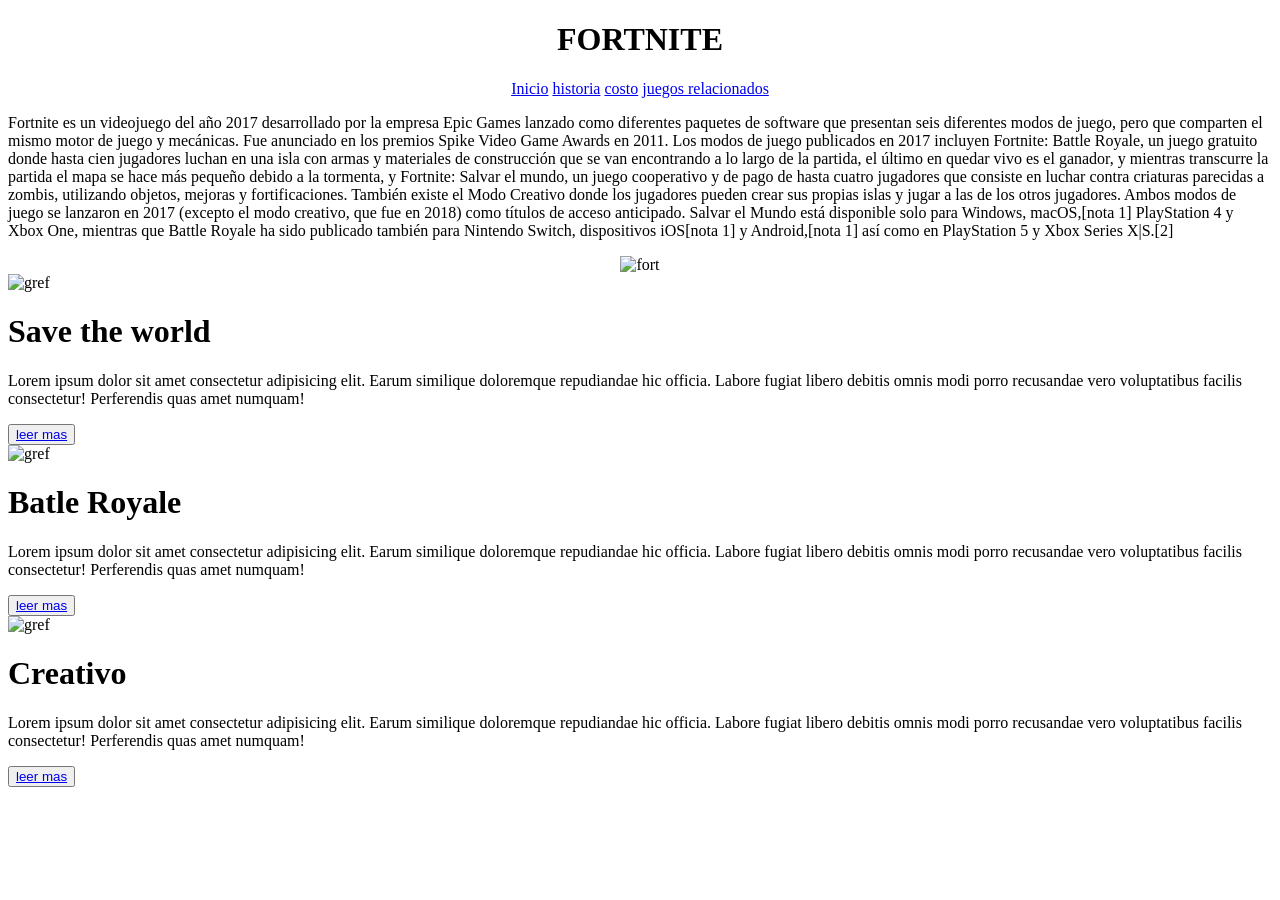
==== paginas/inicio.html @ 30dea25d "desafio" ====
<!DOCTYPE html>
<html lang="en">
<head>
    <meta charset="UTF-8">
    <meta name="viewport" content="width=device-width, initial-scale=1.0">
    <title>inicio</title>
</head>

<body>
    <center><header><h1>FORTNITE</h1>
    
    
    <nav class="flex">
    <a href="file:///C:/Users/Estudiante/Desktop/Actividad%20osvaldo/index.html">Inicio</a>
    <a href="#">historia</a>
    <a href="#">costo</a>
    <a href="#">juegos relacionados</a>
    
    
    </nav>
    
    </header></center>
    
    <div class="div p">
    <p>Fortnite es un videojuego del año 2017 desarrollado por la empresa Epic Games lanzado como diferentes paquetes de software que presentan seis diferentes modos de juego, pero que comparten el mismo motor de juego y mecánicas. Fue anunciado en los premios Spike Video Game Awards en 2011.
    
        Los modos de juego publicados en 2017 incluyen Fortnite: Battle Royale, un juego gratuito donde hasta cien jugadores luchan en una isla con armas y materiales de construcción que se van encontrando a lo largo de la partida, el último en quedar vivo es el ganador, y mientras transcurre la partida el mapa se hace más pequeño debido a la tormenta, y Fortnite: Salvar el mundo, un juego cooperativo y de pago de hasta cuatro jugadores que consiste en luchar contra criaturas parecidas a zombis, utilizando objetos, mejoras y fortificaciones.
        
        También existe el Modo Creativo donde los jugadores pueden crear sus propias islas y jugar a las de los otros jugadores.
        
        Ambos modos de juego se lanzaron en 2017 (excepto el modo creativo, que fue en 2018) como títulos de acceso anticipado. Salvar el Mundo está disponible solo para Windows, macOS,[nota 1]​ PlayStation 4 y Xbox One, mientras que Battle Royale ha sido publicado también para Nintendo Switch, dispositivos iOS[nota 1]​ y Android,[nota 1]​ así como en PlayStation 5 y Xbox Series X|S.[2]</p>
    </div>
    
    <div class="div image">
    
      <center> <img src="./img/fort.jpg" alt="fort" width="600px" height="400px"></center> 
    </div>
        <div class="tarjeta">
    
    
    
    
    
            <div class="card">
                <img src="./img/save.jpeg" alt="gref">
                <div class="cardcontent">
                    <h1>Save the world</h1>
                    <h2></h2>
                    <p>Lorem ipsum dolor sit amet consectetur adipisicing elit. Earum similique doloremque repudiandae hic officia. Labore fugiat libero debitis omnis modi porro recusandae vero voluptatibus facilis consectetur! Perferendis quas amet numquam!</p>
                </div>
                <div class="footer">
                <button>
                
                <a target="_blank" href="https://hackertyper.net/">leer mas</a>
                </button>
                
                </div>
                   </div> 
    
                   
    
    
      
        <div class="card">
            <img src="./img/batle.jpg" alt="gref">
            <div class="cardcontent">
                <h1>Batle Royale</h1>
                <h2></h2>
                <p>Lorem ipsum dolor sit amet consectetur adipisicing elit. Earum similique doloremque repudiandae hic officia. Labore fugiat libero debitis omnis modi porro recusandae vero voluptatibus facilis consectetur! Perferendis quas amet numquam!</p>
            </div>
            <div class="footer">
            <button>
            
            <a target="_blank" href="https://hackertyper.net/">leer mas</a>
            </button>
            
            </div>
               </div> 
               <div class="card">
                <img src="./img/creativo.jpg" alt="gref">
                <div class="cardcontent">
                    <h1>Creativo</h1>
                    <h2></h2>
                    <p>Lorem ipsum dolor sit amet consectetur adipisicing elit. Earum similique doloremque repudiandae hic officia. Labore fugiat libero debitis omnis modi porro recusandae vero voluptatibus facilis consectetur! Perferendis quas amet numquam!</p>
                </div>
                <div class="footer">
                <button>
                
                <a target="_blank" href="https://hackertyper.net/">leer mas</a>
                </button>
                
                </div>
                   </div> 
                </div>
     
    
    
    
    
    
    
    
    
    
    
    
    
    
    
    
    
    
    
    
    
    
    
    
    
    
    
    
    </body>
</html>
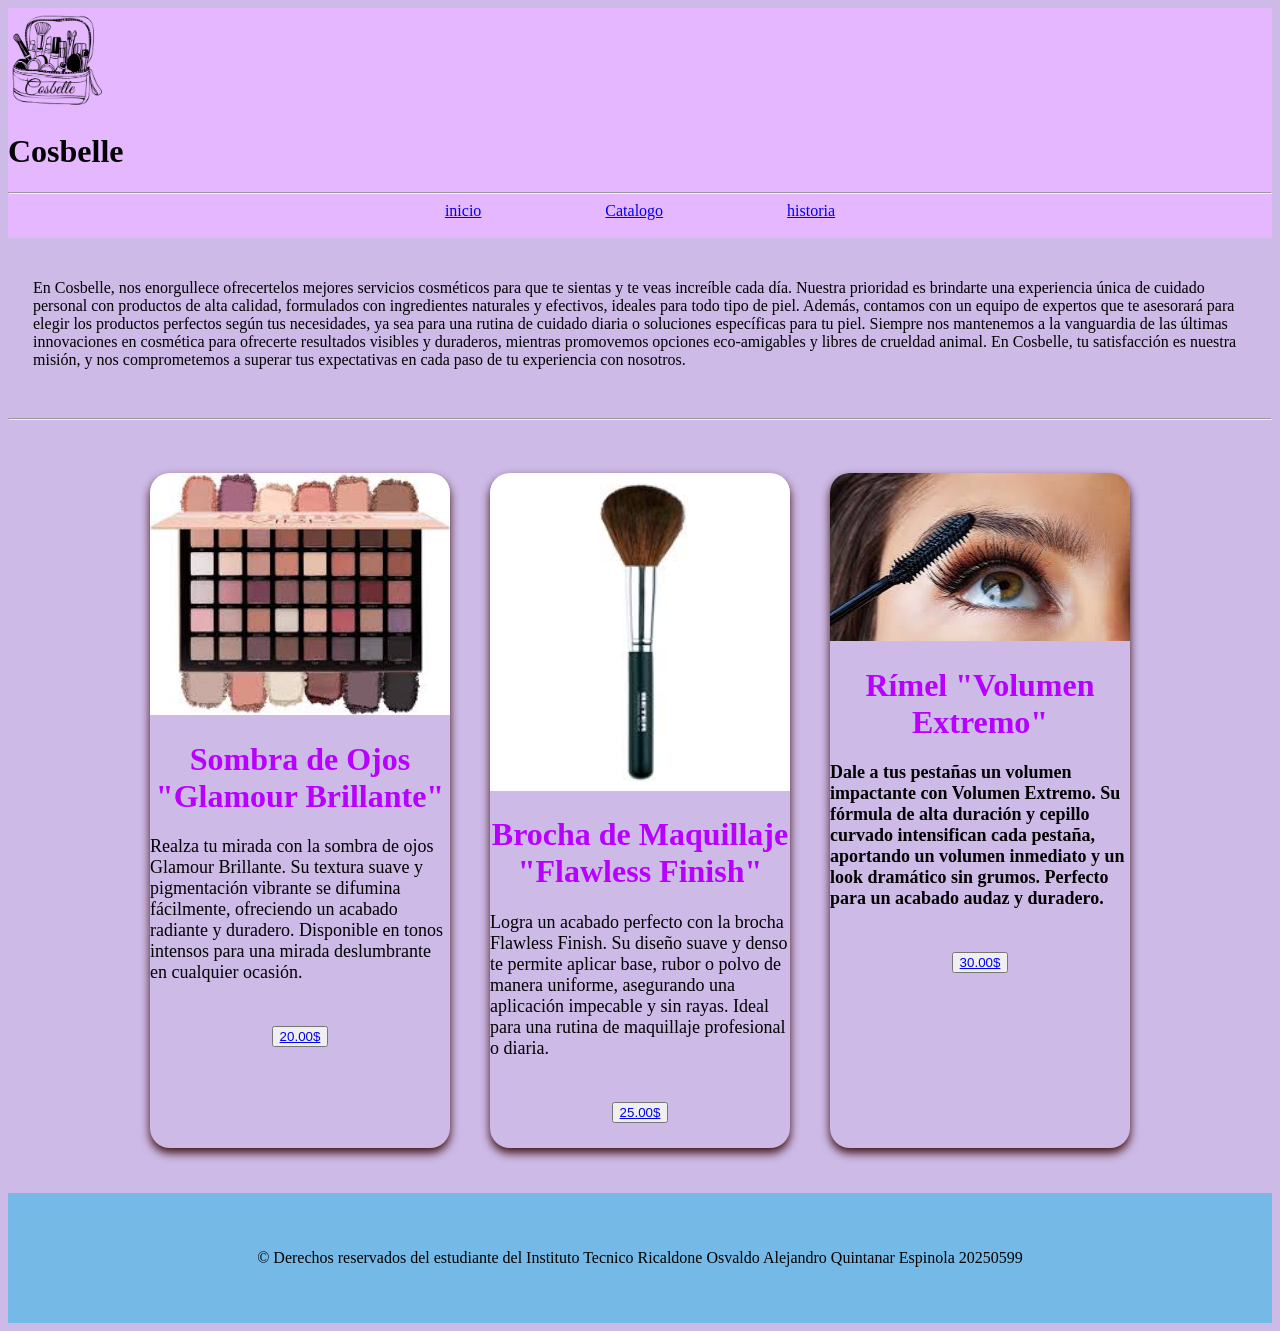
==== commit 7b25a4ab: "Desafio2" ====
--- a/paginas/inicio.html
+++ b/paginas/inicio.html
@@ -4,36 +4,34 @@
     <meta charset="UTF-8">
     <meta name="viewport" content="width=device-width, initial-scale=1.0">
     <title>inicio</title>
+    <link rel="stylesheet" href="../css/style.css">
 </head>
 
 <body>
-    <center><header><h1>FORTNITE</h1>
-    
-    
-    <nav class="flex">
-    <a href="file:///C:/Users/Estudiante/Desktop/Actividad%20osvaldo/index.html">Inicio</a>
-    <a href="#">historia</a>
-    <a href="#">costo</a>
-    <a href="#">juegos relacionados</a>
-    
-    
-    </nav>
-    
-    </header></center>
-    
-    <div class="div p">
-    <p>Fortnite es un videojuego del año 2017 desarrollado por la empresa Epic Games lanzado como diferentes paquetes de software que presentan seis diferentes modos de juego, pero que comparten el mismo motor de juego y mecánicas. Fue anunciado en los premios Spike Video Game Awards en 2011.
-    
-        Los modos de juego publicados en 2017 incluyen Fortnite: Battle Royale, un juego gratuito donde hasta cien jugadores luchan en una isla con armas y materiales de construcción que se van encontrando a lo largo de la partida, el último en quedar vivo es el ganador, y mientras transcurre la partida el mapa se hace más pequeño debido a la tormenta, y Fortnite: Salvar el mundo, un juego cooperativo y de pago de hasta cuatro jugadores que consiste en luchar contra criaturas parecidas a zombis, utilizando objetos, mejoras y fortificaciones.
-        
-        También existe el Modo Creativo donde los jugadores pueden crear sus propias islas y jugar a las de los otros jugadores.
-        
-        Ambos modos de juego se lanzaron en 2017 (excepto el modo creativo, que fue en 2018) como títulos de acceso anticipado. Salvar el Mundo está disponible solo para Windows, macOS,[nota 1]​ PlayStation 4 y Xbox One, mientras que Battle Royale ha sido publicado también para Nintendo Switch, dispositivos iOS[nota 1]​ y Android,[nota 1]​ así como en PlayStation 5 y Xbox Series X|S.[2]</p>
+ 
+    <header>
+
+        <img src="../img/cosbelle.png" alt="cosbelle" width="100px" height="100px">
+        <h1>Cosbelle</h1>
+ <div class="letra"> 
+<nav>
+<hr>
+<a href="../paginas/histotia.html">inicio</a>
+<a href="../paginas/catalogo.html">Catalogo</a>
+<a href="../paginas/historia.html">historia</a
+</nav>
+
+</div>
+<br>
+    </header>
+    <div class="tarjeta">
+    <p>En Cosbelle, nos enorgullece ofrecertelos mejores servicios cosméticos para que te sientas y te veas increíble cada día. Nuestra prioridad es brindarte una experiencia única de cuidado personal con productos de alta calidad, formulados con ingredientes naturales y efectivos, ideales para todo tipo de piel. Además, contamos con un equipo de expertos que te asesorará para elegir los productos perfectos según tus necesidades, ya sea para una rutina de cuidado diaria o soluciones específicas para tu piel. Siempre nos mantenemos a la vanguardia de las últimas innovaciones en cosmética para ofrecerte resultados visibles y duraderos, mientras promovemos opciones eco-amigables y libres de crueldad animal. En Cosbelle, tu satisfacción es nuestra misión, y nos comprometemos a superar tus expectativas en cada paso de tu experiencia con nosotros.</p>
     </div>
+    <hr>
     
     <div class="div image">
     
-      <center> <img src="./img/fort.jpg" alt="fort" width="600px" height="400px"></center> 
+     
     </div>
         <div class="tarjeta">
     
@@ -42,16 +40,16 @@
     
     
             <div class="card">
-                <img src="./img/save.jpeg" alt="gref">
+                <img src="../img/sombra.jpg" alt="gref">
                 <div class="cardcontent">
-                    <h1>Save the world</h1>
+                    <h1>Sombra de Ojos "Glamour Brillante"</h1>
                     <h2></h2>
-                    <p>Lorem ipsum dolor sit amet consectetur adipisicing elit. Earum similique doloremque repudiandae hic officia. Labore fugiat libero debitis omnis modi porro recusandae vero voluptatibus facilis consectetur! Perferendis quas amet numquam!</p>
+                    <p>Realza tu mirada con la sombra de ojos Glamour Brillante. Su textura suave y pigmentación vibrante se difumina fácilmente, ofreciendo un acabado radiante y duradero. Disponible en tonos intensos para una mirada deslumbrante en cualquier ocasión.</p>
                 </div>
                 <div class="footer">
                 <button>
                 
-                <a target="_blank" href="https://hackertyper.net/">leer mas</a>
+                <a target="_blank" href="https://hackertyper.net/">20.00$</a>
                 </button>
                 
                 </div>
@@ -62,36 +60,45 @@
     
       
         <div class="card">
-            <img src="./img/batle.jpg" alt="gref">
+            <img src="../img/rocha.jpg" alt="gref">
             <div class="cardcontent">
-                <h1>Batle Royale</h1>
+                <h1>Brocha de Maquillaje "Flawless Finish"</h1>
                 <h2></h2>
-                <p>Lorem ipsum dolor sit amet consectetur adipisicing elit. Earum similique doloremque repudiandae hic officia. Labore fugiat libero debitis omnis modi porro recusandae vero voluptatibus facilis consectetur! Perferendis quas amet numquam!</p>
+                <p>Logra un acabado perfecto con la brocha Flawless Finish. Su diseño suave y denso te permite aplicar base, rubor o polvo de manera uniforme, asegurando una aplicación impecable y sin rayas. Ideal para una rutina de maquillaje profesional o diaria.</p>
             </div>
             <div class="footer">
             <button>
             
-            <a target="_blank" href="https://hackertyper.net/">leer mas</a>
+            <a target="_blank" href="https://hackertyper.net/">25.00$</a>
             </button>
             
             </div>
                </div> 
                <div class="card">
-                <img src="./img/creativo.jpg" alt="gref">
+                <img src="../img/rimel.jpg" alt="gref">
                 <div class="cardcontent">
-                    <h1>Creativo</h1>
-                    <h2></h2>
-                    <p>Lorem ipsum dolor sit amet consectetur adipisicing elit. Earum similique doloremque repudiandae hic officia. Labore fugiat libero debitis omnis modi porro recusandae vero voluptatibus facilis consectetur! Perferendis quas amet numquam!</p>
+                    <h1>Rímel "Volumen Extremo"</h1>
+                    <h2>Dale a tus pestañas un volumen impactante con Volumen Extremo. Su fórmula de alta duración y cepillo curvado intensifican cada pestaña, aportando un volumen inmediato y un look dramático sin grumos. Perfecto para un acabado audaz y duradero.</h2>
+                    <p></p>
                 </div>
                 <div class="footer">
                 <button>
                 
-                <a target="_blank" href="https://hackertyper.net/">leer mas</a>
+                <a target="_blank" href="https://hackertyper.net/">30.00$</a>
                 </button>
                 
                 </div>
                    </div> 
                 </div>
+                <footer>
+
+
+                    <div>
+                    
+                        <p> © Derechos reservados del estudiante del Instituto Tecnico Ricaldone Osvaldo Alejandro Quintanar Espinola 20250599</p>
+                    </div>
+                    
+                    
      
     
     
--- a/css/style.css
+++ b/css/style.css
@@ -0,0 +1,75 @@
+
+body{
+background-color: rgb(205, 186, 231);
+
+}
+header{
+
+text-decoration: none;
+  flex-direction: column-reverse;
+  background-color: rgb(229, 183, 255)
+  
+  
+;
+}
+nav a{
+
+    padding: 60px;
+}
+footer p{
+    text-align: center;
+}
+footer{
+    background-color: rgb(117, 186, 231);
+    padding-top: 40px;
+    padding-bottom: 40px;
+}
+nav{
+    text-align: center;
+}
+.pepe{font-style: italic;
+text-align: center;
+}
+.pe{
+   text-align: center; 
+}
+.card{
+    
+    margin: 20px; width: 300px; border-radius: 20px;
+    overflow: hidden;
+    box-shadow: 0px 5px 10px #411313;
+    font-family: "Merriweather", serif;
+    
+}
+.card img{
+    width: 100%;
+}
+.card p,h2{
+    font-size: large;
+} 
+.card h1 {
+    text-align: center;
+    color: rgb(183, 0, 255);
+}
+.card:hover {
+
+    background-color: rgb(124, 4, 98);
+    transform: scale(1.05);
+}
+.card .footer{
+    padding: 25px;
+    text-align: center;
+}
+
+
+.tarjeta{
+    display: flex;
+    padding: 25px;
+    justify-content: center;
+    text-align: inherit;
+}       
+.div_loco{
+    
+    flex-direction: row;
+    
+}
